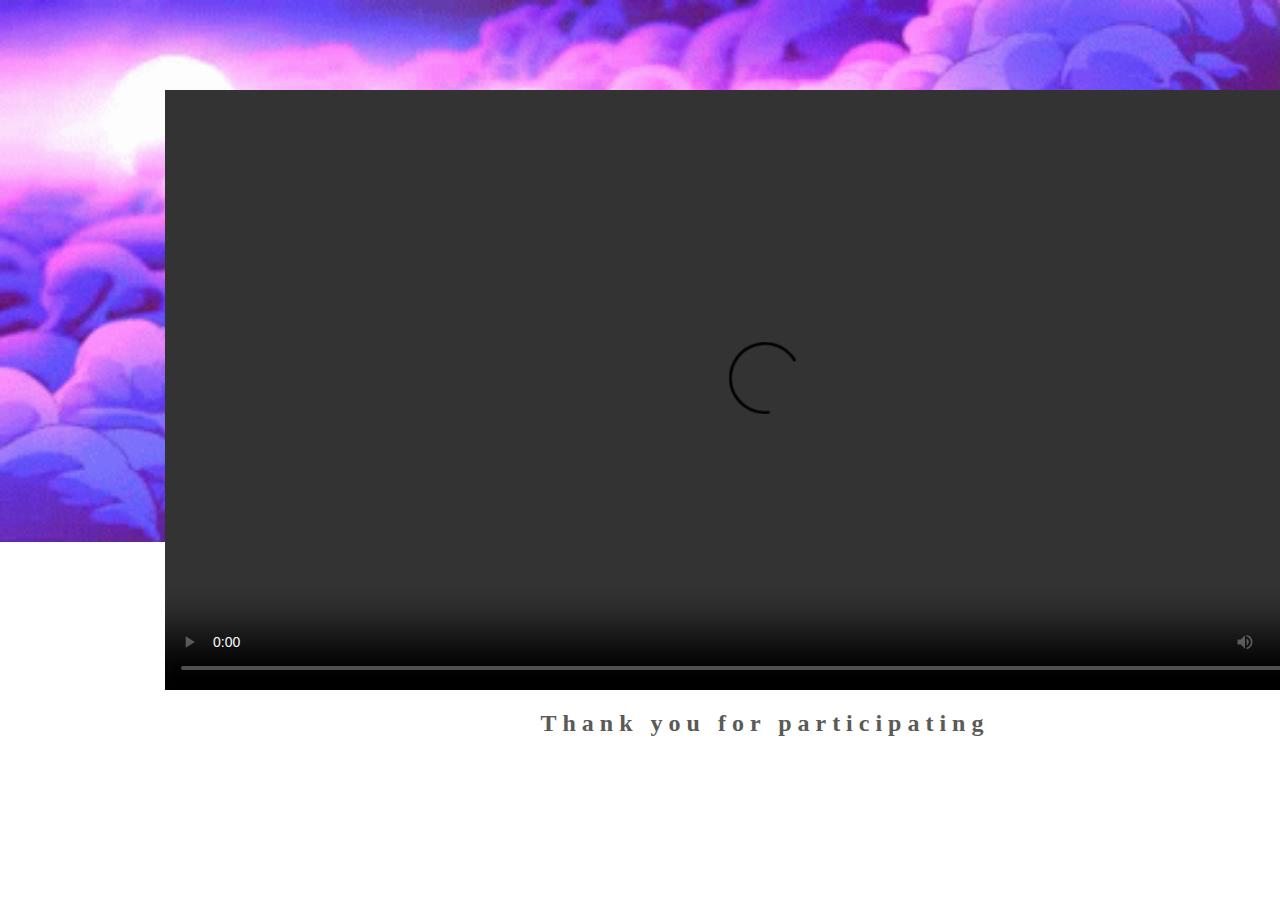
==== rough work/video project.html @ 5c700c4d "initial commit" ====
<!DOCTYPE html>
<html lang="en">
    <link rel="stylesheet" href="style.css">
<head>
   <title>Rick Astley</title>
</head>
<body>
    <div class="align">
    <video  width="1200" height="600" controls loop autoplay >
        <source src="paly.mp4" type="video/mp4">
    </video>
<div class="thank">
    <h1>Thank you for participating</h1>
</div>
<div>
</div>
</body>
</html>
---- rough work/style.css ----
body{
    background:url(gif1.gif) ;
    background-repeat: no-repeat;
    background-size:cover;
}
.align{
position:absolute;

top: 90px;
left: 165px;
}

.thank{
font-family: 'Times New Roman', Times, serif;
font-size: 75%;
letter-spacing:.5em;
text-align: center;
color: rgb(90, 90, 87);
animation: typing 8s linear infinite;
}
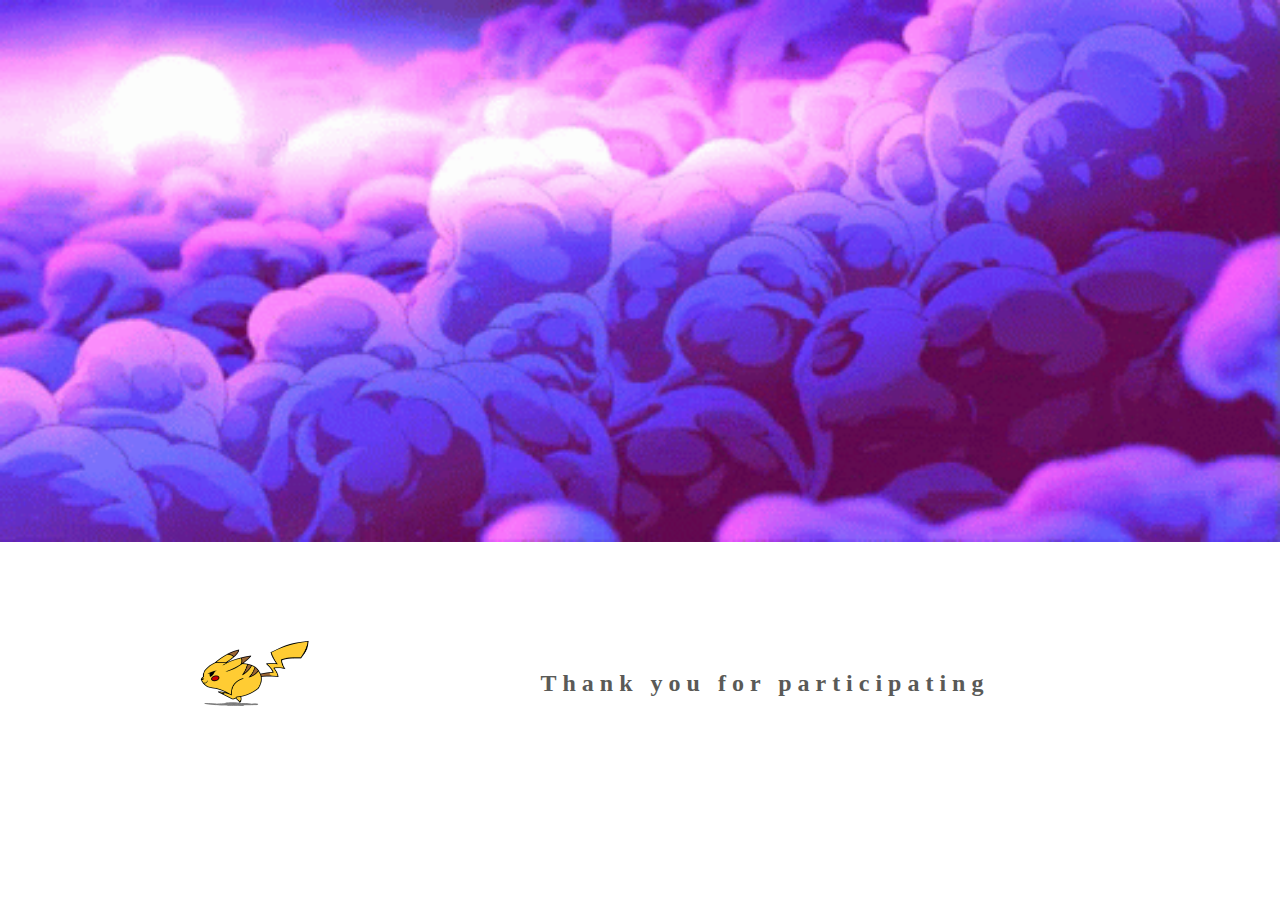
==== commit 87baf5e5: "initial commit" ====
--- a/rough work/video project.html
+++ b/rough work/video project.html
@@ -6,13 +6,14 @@
 </head>
 <body>
     <div class="align">
-    <video  width="1200" height="600" controls loop autoplay >
+    <video  width="1200" height="600" autoplay >
         <source src="paly.mp4" type="video/mp4">
     </video>
 <div class="thank">
     <h1>Thank you for participating</h1>
 </div>
-<div>
+<div class="pika">
+    <img src="pika.gif" width="150" height="100" >
 </div>
 </body>
 </html>--- a/rough work/style.css
+++ b/rough work/style.css
@@ -6,7 +6,7 @@
 .align{
 position:absolute;
 
-top: 90px;
+top: 50px;
 left: 165px;
 }
 
@@ -17,4 +17,11 @@
 text-align: center;
 color: rgb(90, 90, 87);
 animation: typing 8s linear infinite;
-}   +}   
+
+.pika{
+position:absolute;
+bottom: 0px;
+animation: animate 4s steps(18) infinite;
+
+}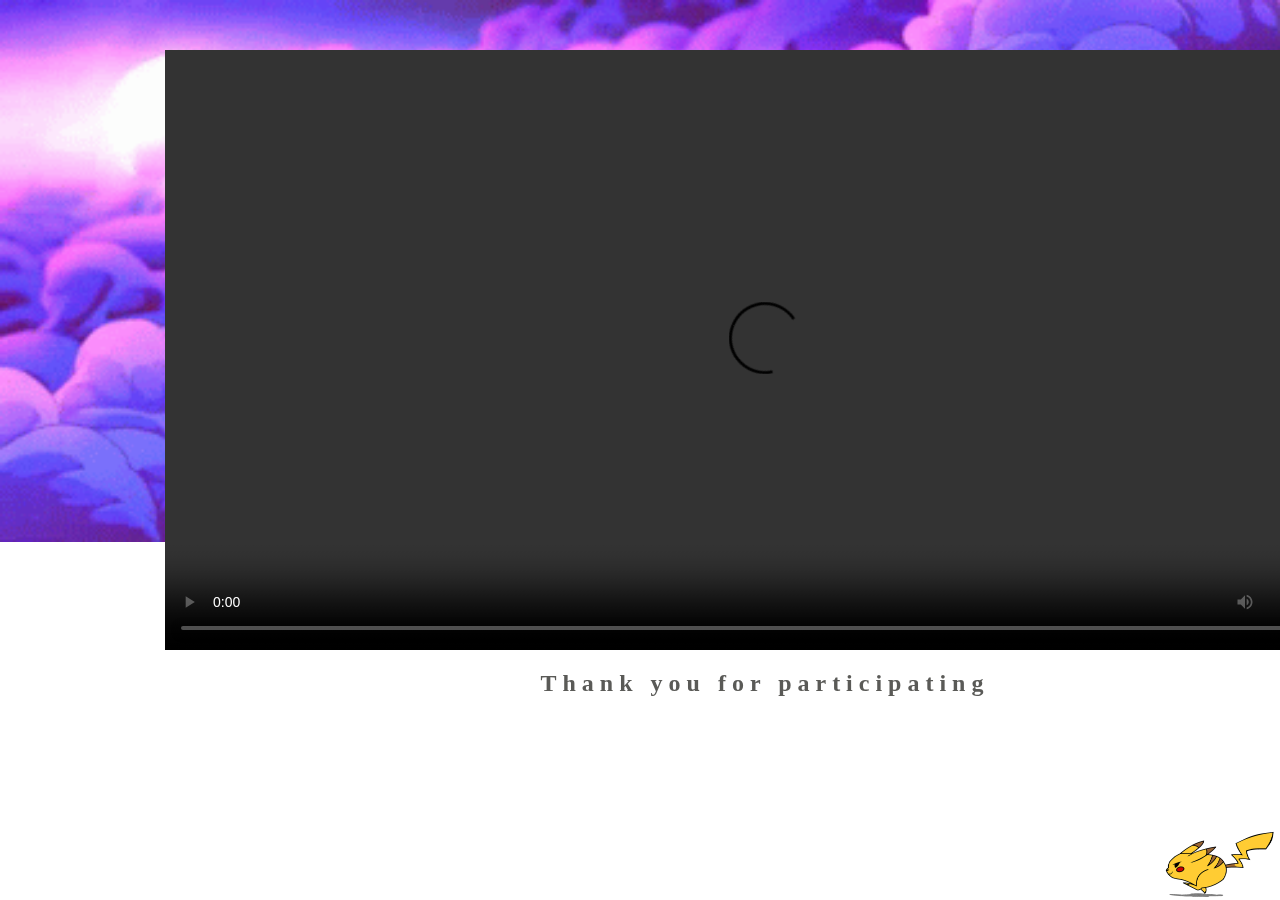
==== commit 241b63ab: "pika animation scale feature" ====
--- a/rough work/video project.html
+++ b/rough work/video project.html
@@ -6,14 +6,14 @@
 </head>
 <body>
     <div class="align">
-    <video  width="1200" height="600" autoplay >
-        <source src="paly.mp4" type="video/mp4">
+    <video  width="1200" height="600" controls autoplay  >
+        <source src="play1.mp4" type="video/mp4">
     </video>
 <div class="thank">
     <h1>Thank you for participating</h1>
 </div>
-<div class="pika">
-    <img src="pika.gif" width="150" height="100" >
+<div >
+    <img id="pika" src="pika.gif" width="150" height="100" >
 </div>
 </body>
-</html>+</html>
--- a/rough work/style.css
+++ b/rough work/style.css
@@ -4,7 +4,7 @@
     background-size:cover;
 }
 .align{
-position:absolute;
+position:fixed;
 
 top: 50px;
 left: 165px;
@@ -16,12 +16,24 @@
 letter-spacing:.5em;
 text-align: center;
 color: rgb(90, 90, 87);
-animation: typing 8s linear infinite;
 }   
 
-.pika{
-position:absolute;
+#pika{
+position:fixed;
 bottom: 0px;
-animation: animate 4s steps(18) infinite;
+right: 0px;
+animation-name: move;
+animation-duration: 30s;
+animation-delay: 1s;
+animation-iteration-count: infinite;
 
+}
+
+@keyframes move {
+
+0%{transform:translate(0px) ;}
+100%{transform: translate(-1400px);}
+
+
+    
 }